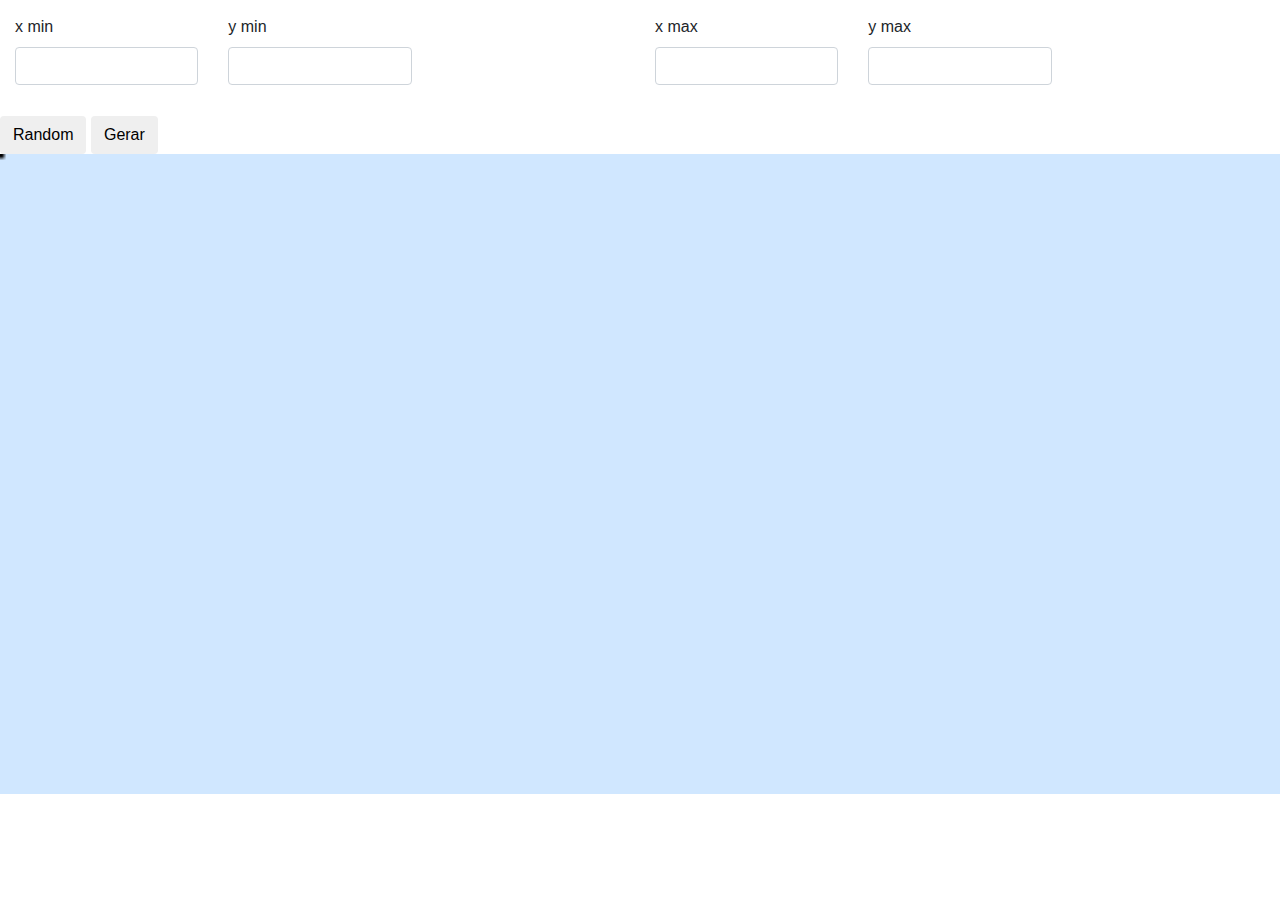
==== TrabalhoNP2/index.html @ 3168de5f "ajustes" ====
<!DOCTYPE html>
<html>

<head>
    <meta charset="utf-8" />
    <meta name="viewport" content="width=device-width">
    <title>CG</title>
    <link href="css/bootstrap/bootstrap.min.css" rel="stylesheet" />
    <link href="css/site.css" rel="stylesheet" />
    <link href="index.css" rel="stylesheet" />
    <script src="https://ajax.googleapis.com/ajax/libs/jquery/2.1.1/jquery.min.js"></script>
</head>

<body>

    <div class="row" style="padding: 15px">
        <div class="form-group col-md-2">
            <label for="xMinInput">x min</label>
            <input type="text" id="xMinInput" class="form-control">
        </div>
        <div class="form-group col-md-2">
            <label for="yMinInput">y min</label>
            <input type="text" id="yMinInput" class="form-control">
        </div>

        <div class="col-md-2"></div>

        <div class="form-group col-md-2">
            <label for="xMaxInput">x max</label>
            <input type="text" id="xMaxInput" class="form-control">
        </div>
        <div class="form-group col-md-2">
            <label for="yMaxInput">y max</label>
            <input type="text" id="yMaxInput" class="form-control">
        </div>
    </div>

    <button class="btn">Random</button>
    <button class="btn">Gerar</button>

    <div>
        <canvas id="my-canvas" class="canvas"></canvas>
    </div>

    <script src="index.js"></script>
    <script src="src/random-number.js"></script>
    <script src="src/bresenham.js"></script>
</body>

</html>
---- TrabalhoNP2/css/site.css ----
﻿@import url('open-iconic/font/css/open-iconic-bootstrap.min.css');

html, body {
    font-family: 'Helvetica Neue', Helvetica, Arial, sans-serif;
}

app {
    position: relative;
    display: flex;
    flex-direction: column;
}

.top-row {
    height: 3.5rem;
    display: flex;
    align-items: center;
}

.main {
    flex: 1;
}

    .main .top-row {
        background-color: #e6e6e6;
        border-bottom: 1px solid #d6d5d5;
    }

.sidebar {
    background-image: linear-gradient(180deg, rgb(5, 39, 103) 0%, #3a0647 70%);
}

    .sidebar .top-row {
        background-color: rgba(0,0,0,0.4);
    }

    .sidebar .navbar-brand {
        font-size: 1.1rem;
    }

    .sidebar .oi {
        width: 2rem;
        font-size: 1.1rem;
        vertical-align: text-top;
        top: -2px;
    }

.nav-item {
    font-size: 0.9rem;
    padding-bottom: 0.5rem;
}

    .nav-item:first-of-type {
        padding-top: 1rem;
    }

    .nav-item:last-of-type {
        padding-bottom: 1rem;
    }

    .nav-item a {
        color: #d7d7d7;
        border-radius: 4px;
        height: 3rem;
        display: flex;
        align-items: center;
        line-height: 3rem;
    }

        .nav-item a.active {
            background-color: rgba(255,255,255,0.25);
            color: white;
        }

        .nav-item a:hover {
            background-color: rgba(255,255,255,0.1);
            color: white;
        }

.content {
    padding-top: 1.1rem;
}

.navbar-toggler {
    background-color: rgba(255, 255, 255, 0.1);
}

@media (max-width: 767.98px) {
    .main .top-row {
        display: none;
    }
}

@media (min-width: 768px) {
    app {
        flex-direction: row;
    }

    .sidebar {
        width: 250px;
        height: 100vh;
        position: sticky;
        top: 0;
    }

    .main .top-row {
        position: sticky;
        top: 0;
    }

    .main > div {
        padding-left: 2rem !important;
        padding-right: 1.5rem !important;
    }

    .navbar-toggler {
        display: none;
    }

    .sidebar .collapse {
        /* Never collapse the sidebar for wide screens */
        display: block;
    }
}
---- TrabalhoNP2/index.css ----
.canvas {
    background-color: rgb(208, 231, 255);
    width: 100%;
    height: 100%;
}
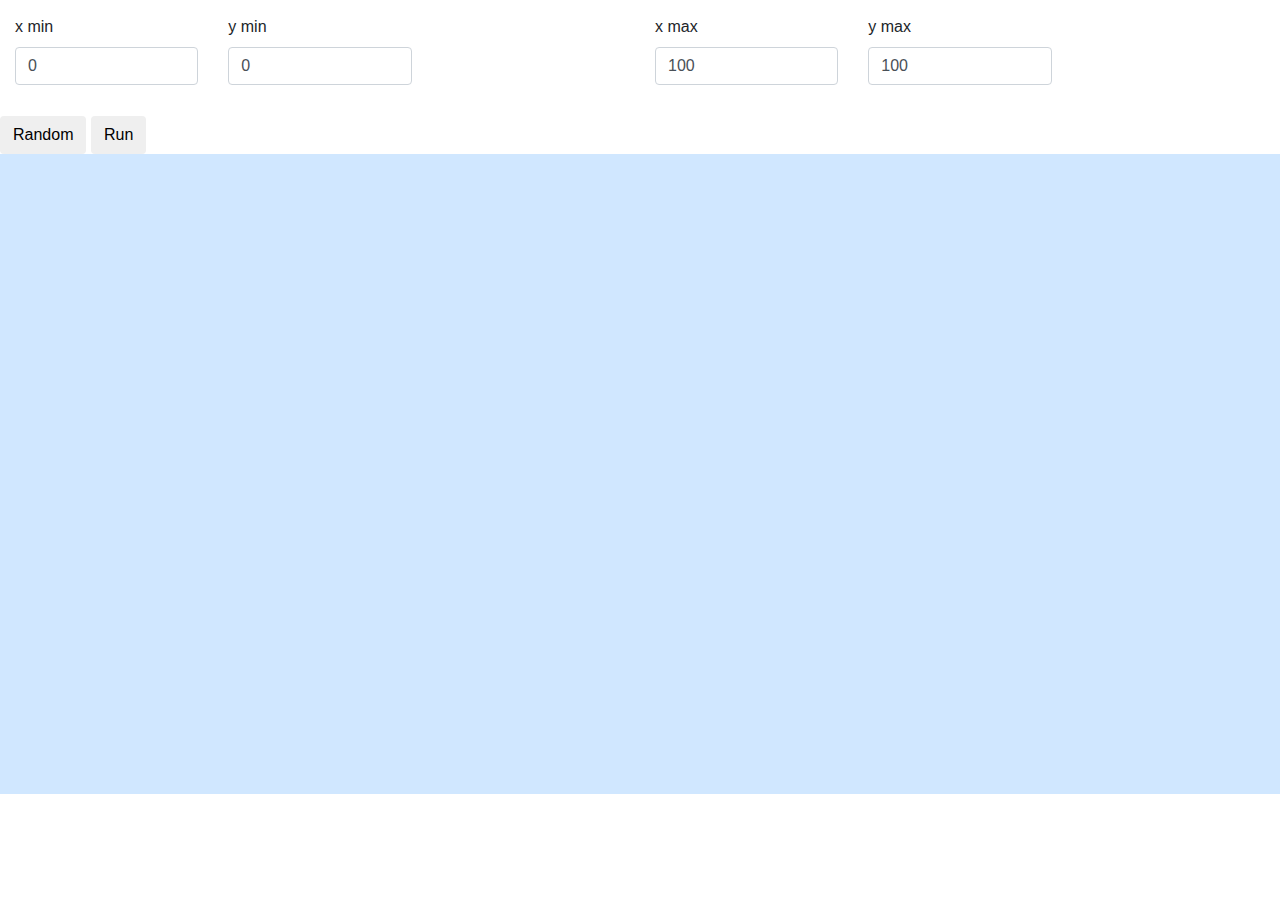
==== commit bbf1b8b0: "work" ====
--- a/TrabalhoNP2/index.html
+++ b/TrabalhoNP2/index.html
@@ -16,27 +16,27 @@
     <div class="row" style="padding: 15px">
         <div class="form-group col-md-2">
             <label for="xMinInput">x min</label>
-            <input type="text" id="xMinInput" class="form-control">
+            <input type="text" id="xMinInput" class="form-control" value="0">
         </div>
         <div class="form-group col-md-2">
             <label for="yMinInput">y min</label>
-            <input type="text" id="yMinInput" class="form-control">
+            <input type="text" id="yMinInput" class="form-control" value="0">
         </div>
 
         <div class="col-md-2"></div>
 
         <div class="form-group col-md-2">
             <label for="xMaxInput">x max</label>
-            <input type="text" id="xMaxInput" class="form-control">
+            <input type="text" id="xMaxInput" class="form-control" value="100">
         </div>
         <div class="form-group col-md-2">
             <label for="yMaxInput">y max</label>
-            <input type="text" id="yMaxInput" class="form-control">
+            <input type="text" id="yMaxInput" class="form-control" value="100">
         </div>
     </div>
 
-    <button class="btn">Random</button>
-    <button class="btn">Gerar</button>
+    <button class="btn" onclick="randomLine()">Random</button>
+    <button class="btn" onclick="run()">Run</button>
 
     <div>
         <canvas id="my-canvas" class="canvas"></canvas>
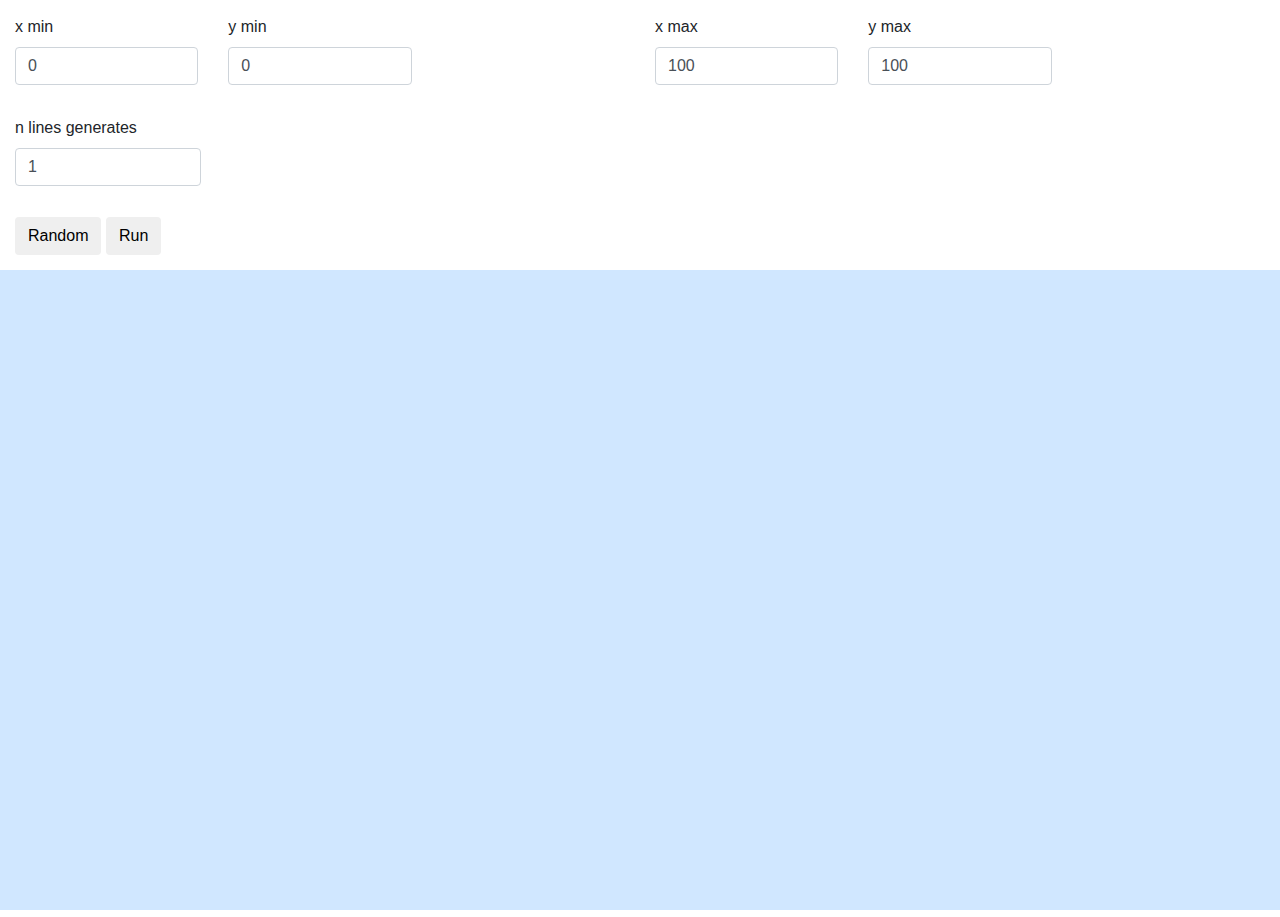
==== commit 5e17ecf5: "print areas" ====
--- a/TrabalhoNP2/index.html
+++ b/TrabalhoNP2/index.html
@@ -35,8 +35,17 @@
         </div>
     </div>
 
-    <button class="btn" onclick="randomLine()">Random</button>
-    <button class="btn" onclick="run()">Run</button>
+    <div class="row" style="padding: 0px 0px 0px 15px">
+        <div class="form-group col-md-2">
+            <label for="nLinesInput">n lines generates</label>
+            <input type="text" id="nLinesInput" class="form-control" value="1">
+        </div>
+    </div>
+
+    <div style="padding: 15px">
+        <button class="btn" onclick="randomLines()">Random</button>
+        <button class="btn" onclick="run()">Run</button>
+    </div>
 
     <div>
         <canvas id="my-canvas" class="canvas"></canvas>
@@ -45,6 +54,8 @@
     <script src="index.js"></script>
     <script src="src/random-number.js"></script>
     <script src="src/bresenham.js"></script>
+    <script src="src/clipping.js"></script>
+    <script src="src/line.js"></script>
 </body>
 
 </html>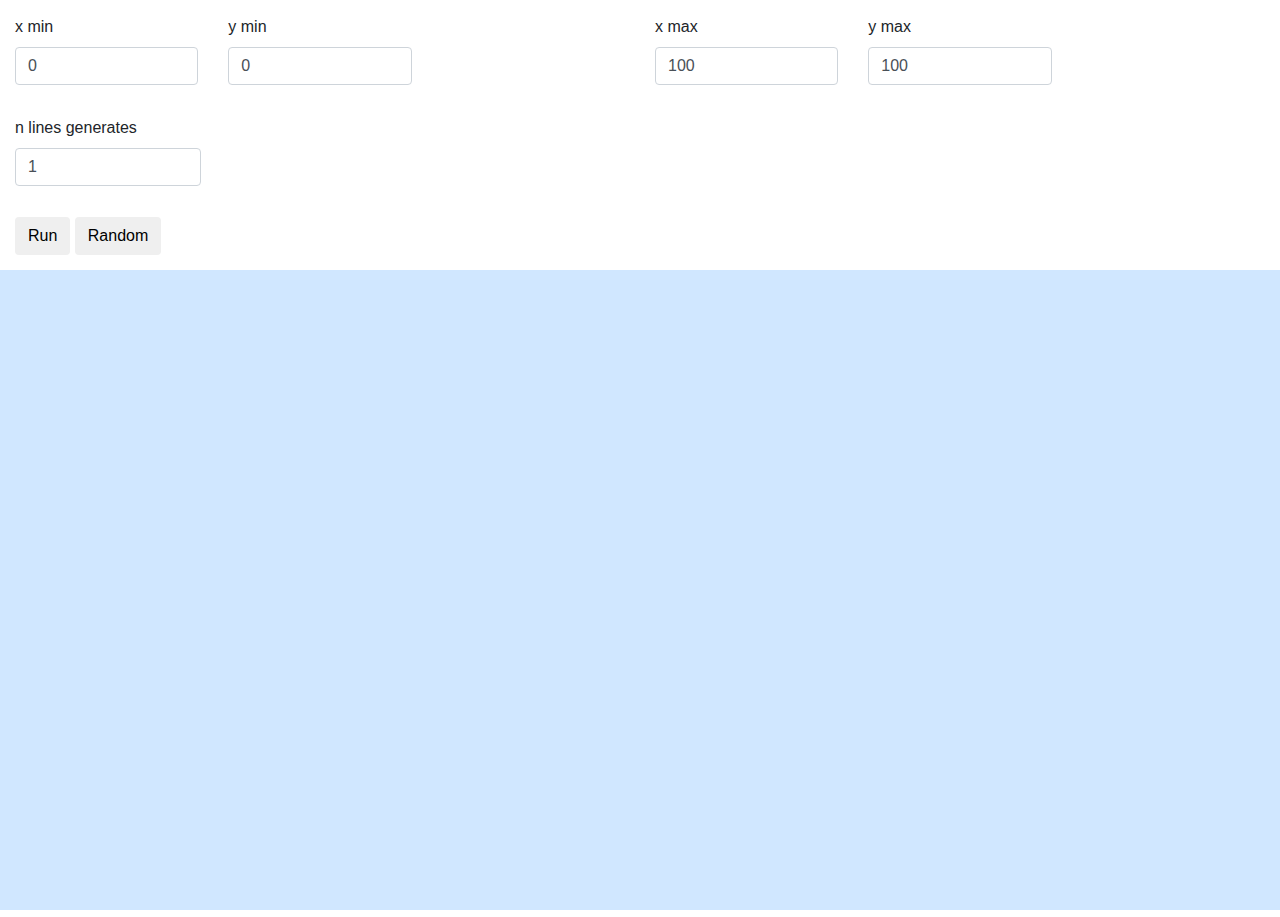
==== commit c1841fca: "Fix" ====
--- a/TrabalhoNP2/index.html
+++ b/TrabalhoNP2/index.html
@@ -43,19 +43,19 @@
     </div>
 
     <div style="padding: 15px">
+        <button class="btn" onclick="run()">Run</button>
         <button class="btn" onclick="randomLines()">Random</button>
-        <button class="btn" onclick="run()">Run</button>
     </div>
 
     <div>
         <canvas id="my-canvas" class="canvas"></canvas>
     </div>
 
-    <script src="index.js"></script>
+    <script src="src/line.js"></script>
     <script src="src/random-number.js"></script>
     <script src="src/bresenham.js"></script>
     <script src="src/clipping.js"></script>
-    <script src="src/line.js"></script>
+    <script src="index.js"></script>
 </body>
 
 </html>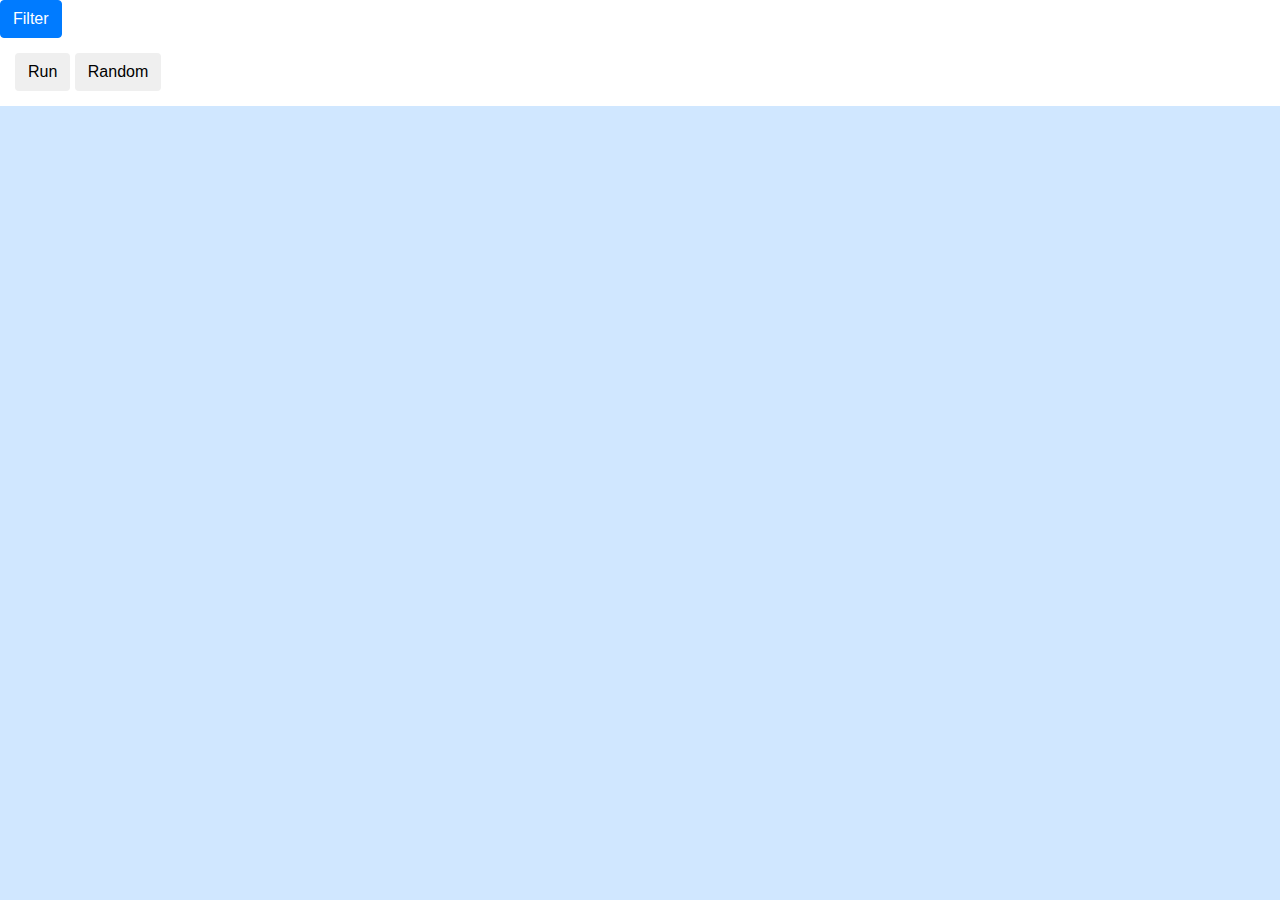
==== commit 166786db: "Ajuste no html e css" ====
--- a/TrabalhoNP2/index.html
+++ b/TrabalhoNP2/index.html
@@ -5,49 +5,62 @@
     <meta charset="utf-8" />
     <meta name="viewport" content="width=device-width">
     <title>CG</title>
-    <link href="css/bootstrap/bootstrap.min.css" rel="stylesheet" />
+    <link href="bootstrap/css/bootstrap.min.css" rel="stylesheet" />
     <link href="css/site.css" rel="stylesheet" />
     <link href="index.css" rel="stylesheet" />
-    <script src="https://ajax.googleapis.com/ajax/libs/jquery/2.1.1/jquery.min.js"></script>
+
+    <script src="bootstrap/js/jquery-3.3.1.min.js"></script>
+    <script src="bootstrap/js/bootstrap.min.js"></script>
+    <script src="src/line.js"></script>
 </head>
 
 <body>
 
-    <div class="row" style="padding: 15px">
-        <div class="form-group col-md-2">
-            <label for="xMinInput">x min</label>
-            <input type="text" id="xMinInput" class="form-control" value="0">
-        </div>
-        <div class="form-group col-md-2">
-            <label for="yMinInput">y min</label>
-            <input type="text" id="yMinInput" class="form-control" value="0">
+    <div class="header">
+        <div class="filter">
+            <button class="btn btn-primary" type="button" data-toggle="collapse" data-target="#filterCollapse" aria-expanded="false"
+                aria-controls="filterCollapse">
+                Filter
+            </button>
         </div>
 
-        <div class="col-md-2"></div>
+        <div id="filterCollapse" class="collapse">
+            <div class="row" style="padding: 15px">
+                <div class="form-group col-md-2">
+                    <label for="xMinInput">x min</label>
+                    <input type="text" id="xMinInput" class="form-control" value="0">
+                </div>
+                <div class="form-group col-md-2">
+                    <label for="yMinInput">y min</label>
+                    <input type="text" id="yMinInput" class="form-control" value="0">
+                </div>
 
-        <div class="form-group col-md-2">
-            <label for="xMaxInput">x max</label>
-            <input type="text" id="xMaxInput" class="form-control" value="100">
+                <div class="col-md-2"></div>
+
+                <div class="form-group col-md-2">
+                    <label for="xMaxInput">x max</label>
+                    <input type="text" id="xMaxInput" class="form-control" value="100">
+                </div>
+                <div class="form-group col-md-2">
+                    <label for="yMaxInput">y max</label>
+                    <input type="text" id="yMaxInput" class="form-control" value="100">
+                </div>
+            </div>
+
+            <div class="row" style="padding: 0px 0px 0px 15px">
+                <div class="form-group col-md-2">
+                    <label for="nLinesInput">n lines generates</label>
+                    <input type="text" id="nLinesInput" class="form-control" value="1">
+                </div>
+            </div>
         </div>
-        <div class="form-group col-md-2">
-            <label for="yMaxInput">y max</label>
-            <input type="text" id="yMaxInput" class="form-control" value="100">
+        <div style="padding: 15px">
+            <button class="btn" onclick="run()">Run</button>
+            <button class="btn" onclick="randomLines()">Random</button>
         </div>
     </div>
-
-    <div class="row" style="padding: 0px 0px 0px 15px">
-        <div class="form-group col-md-2">
-            <label for="nLinesInput">n lines generates</label>
-            <input type="text" id="nLinesInput" class="form-control" value="1">
-        </div>
-    </div>
-
-    <div style="padding: 15px">
-        <button class="btn" onclick="run()">Run</button>
-        <button class="btn" onclick="randomLines()">Random</button>
-    </div>
-
-    <div>
+    
+    <div class="canvas-container">
         <canvas id="my-canvas" class="canvas"></canvas>
     </div>
 
--- a/TrabalhoNP2/index.css
+++ b/TrabalhoNP2/index.css
@@ -1,5 +1,17 @@
-.canvas {
+.header {
+    z-index: 10;
+    position: relative;
+    background-color: white;
+}
+.canvas-container {
+    position: absolute;
+    width: 100%;
+    top: 105px;
+    bottom: 0;
+}
+.canvas-container .canvas {
     background-color: rgb(208, 231, 255);
+    position: relative;
     width: 100%;
     height: 100%;
 }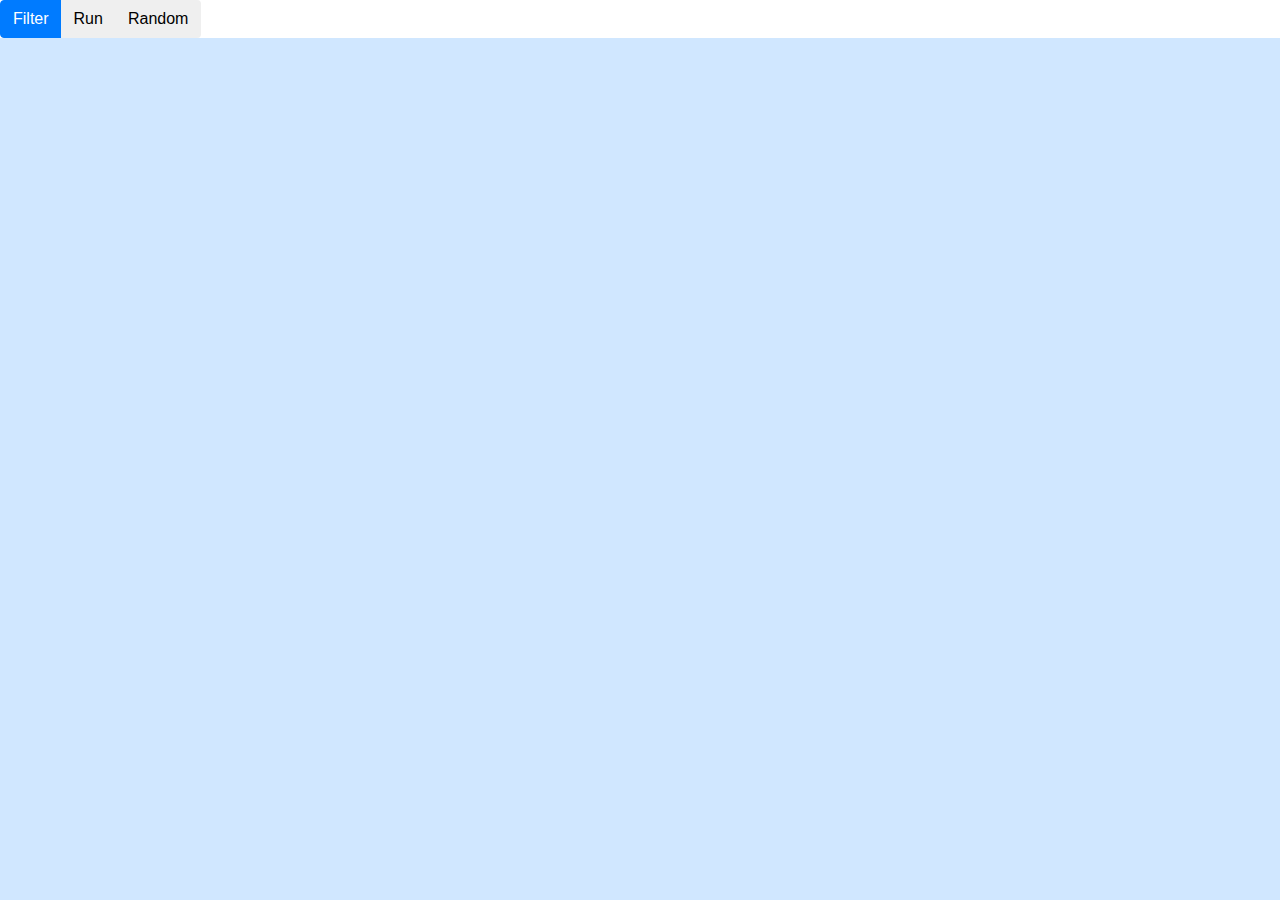
==== commit 18f0dcef: "Ajustando os butões de ação" ====
--- a/TrabalhoNP2/index.html
+++ b/TrabalhoNP2/index.html
@@ -17,11 +17,13 @@
 <body>
 
     <div class="header">
-        <div class="filter">
+        <div class="filter btn-group">
             <button class="btn btn-primary" type="button" data-toggle="collapse" data-target="#filterCollapse" aria-expanded="false"
                 aria-controls="filterCollapse">
                 Filter
             </button>
+            <button class="btn" onclick="run()">Run</button>
+            <button class="btn" onclick="randomLines()">Random</button>
         </div>
 
         <div id="filterCollapse" class="collapse">
@@ -54,12 +56,9 @@
                 </div>
             </div>
         </div>
-        <div style="padding: 15px">
-            <button class="btn" onclick="run()">Run</button>
-            <button class="btn" onclick="randomLines()">Random</button>
-        </div>
+
     </div>
-    
+
     <div class="canvas-container">
         <canvas id="my-canvas" class="canvas"></canvas>
     </div>
--- a/TrabalhoNP2/index.css
+++ b/TrabalhoNP2/index.css
@@ -6,7 +6,7 @@
 .canvas-container {
     position: absolute;
     width: 100%;
-    top: 105px;
+    top: 37px;
     bottom: 0;
 }
 .canvas-container .canvas {
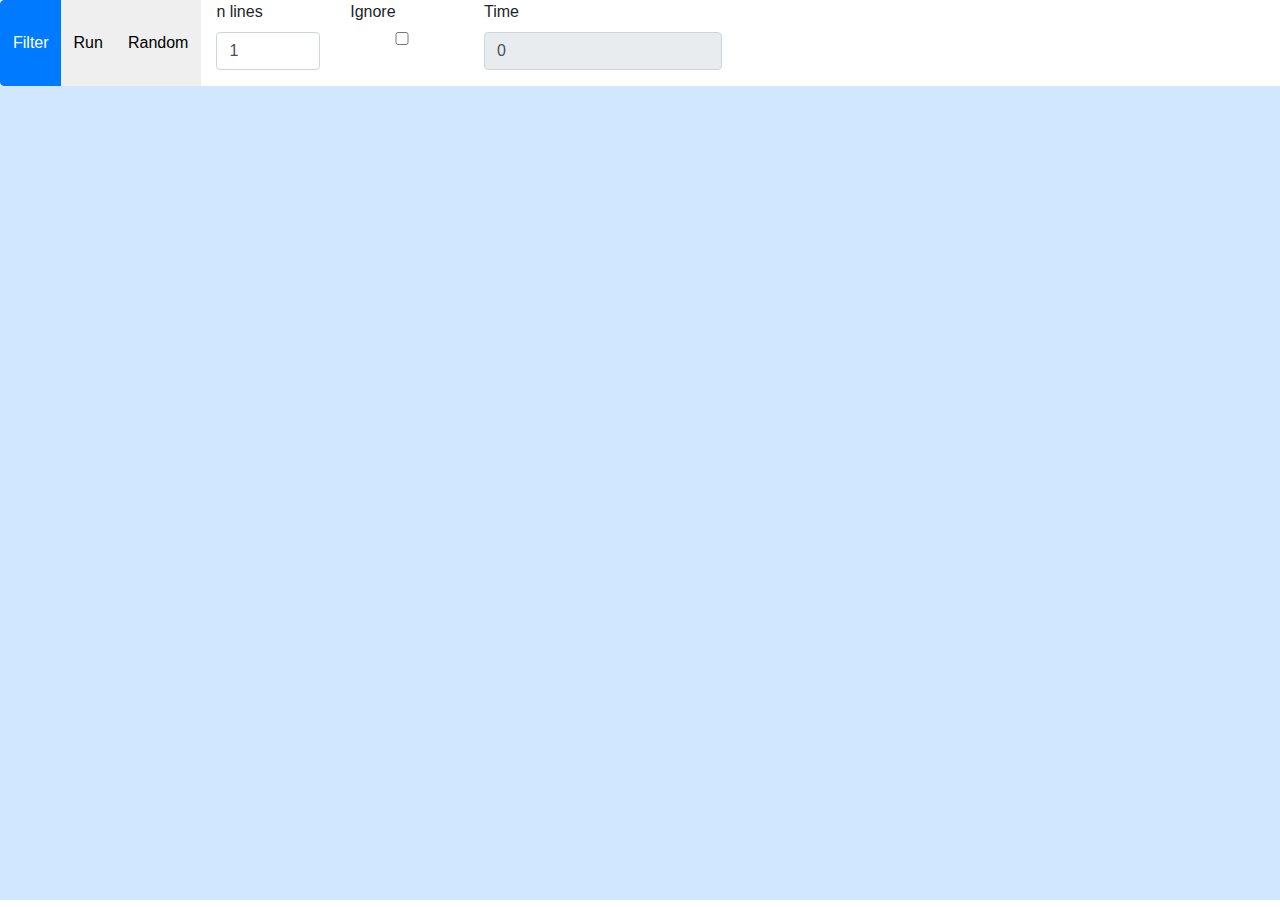
==== commit ab6e9f5e: "Time" ====
--- a/TrabalhoNP2/index.html
+++ b/TrabalhoNP2/index.html
@@ -24,6 +24,18 @@
             </button>
             <button class="btn" onclick="run()">Run</button>
             <button class="btn" onclick="randomLines()">Random</button>
+            <div class="form-group col-md-2">
+                <label for="nLinesInput">n lines</label>
+                <input type="text" id="nLinesInput" class="form-control" value="1">
+            </div>
+            <div class="form-group col-md-2">
+                <label for="ignoreInput">Ignore</label>
+                <input type="checkbox" id="ignoreInput" class="form-control" value="1">
+            </div>
+            <div class="form-group col-md-4">
+                <label for="time">Time</label>
+                <input type="text" id="time" disabled="true" class="form-control" value="0">
+            </div>
         </div>
 
         <div id="filterCollapse" class="collapse">
@@ -50,10 +62,8 @@
             </div>
 
             <div class="row" style="padding: 0px 0px 0px 15px">
-                <div class="form-group col-md-2">
-                    <label for="nLinesInput">n lines generates</label>
-                    <input type="text" id="nLinesInput" class="form-control" value="1">
-                </div>
+
+
             </div>
         </div>
 
@@ -66,8 +76,9 @@
     <script src="src/line.js"></script>
     <script src="src/random-number.js"></script>
     <script src="src/bresenham.js"></script>
+    <script src="src/ponto.js"></script>
+    <script src="index.js"></script>
     <script src="src/clipping.js"></script>
-    <script src="index.js"></script>
 </body>
 
 </html>